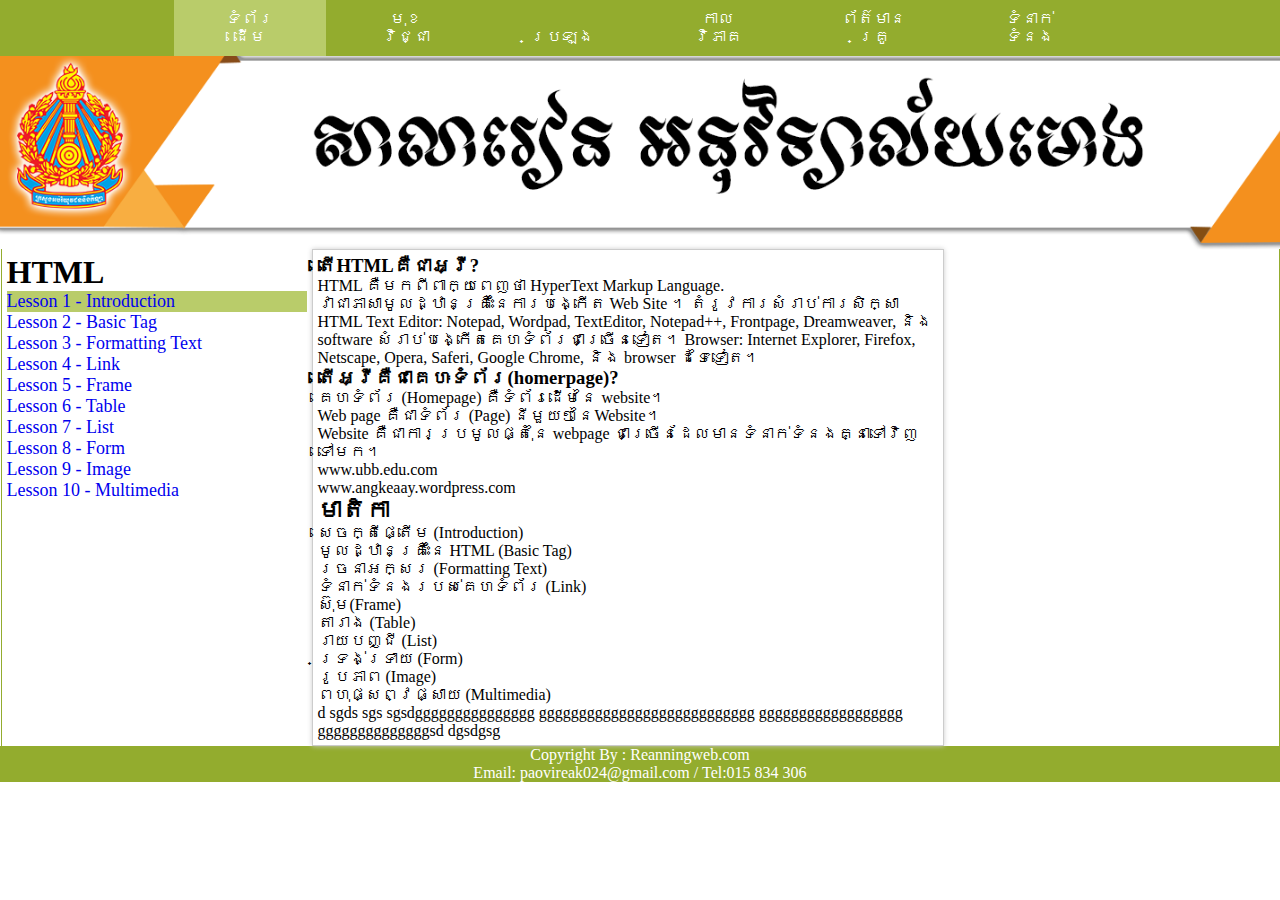
==== index.html @ 5720afa8 "Add files via upload" ====
<!DOCTYPE html>
<html>
<head>
	<meta charset="utf-8">
	<meta http-equiv="X-UA-Compatible" content="IE=edge">
	<title></title>
	<link rel="stylesheet" href="css/styleme.css">
</head>
<body>
	<div class="container">
		<nav>
			<div class="menu">
			<ul>
				<li class="active"><a href="index.html">ទំព័រដើម</a></li>
				<li><a href="css.html">មុខវិជ្ជា</a></li>
				<li><a href="java.html">ប្រឡង</a></li>
				<li><a href="php.html">កាលវិភាគ</a></li>
				<li><a href="bootstrap.html">ព័ត៌មានគ្រូ</a></li>
				<li><a href="contageus.html">ទំនាក់ទំនង</a></li>
			</ul>
		</div>
		</nav>
		
	</div>

	
	<div class="container">
		<div class="content">
			<div class="rowbanner">
				<div class="banner">
					<img src="img/banner.png" alt="">
				</div>
			</div>
			<div class="row">
				<div class="colleft"> 
					<h1>HTML</h1>
					<a href="#" class="active">Lesson 1 - Introduction</a>
					<a href="#">Lesson 2 -  Basic Tag</a>
					<a href="#">Lesson 3 - Formatting Text</a>
					<a href="#">Lesson 4 - Link</a>
					<a href="#">Lesson 5 - Frame</a>
					<a href="#">Lesson 6 - Table</a>
					<a href="#">Lesson 7 - List</a>
					<a href="#">Lesson 8 - Form</a>
					<a href="#">Lesson 9 - Image</a>
					<a href="#">Lesson 10 - Multimedia</a>
				</div>
				<div class="colcenter">
					<h3>តើHTMLគឺជាអ្វី?</h3>
					<p>HTML គឺមកពីពាក្យពេញថា HyperText Markup Language. </p>
					<p>វាជា​ភាសាមូលដ្ឋានគ្រឹះនៃការបង្កើត  Web Site​ ។
					តំរូវការសំរាប់ការសិក្សា​ HTML
					Text Editor: Notepad, Wordpad, TextEditor, Notepad++, Frontpage, Dreamweaver, និង software សំរាប់បង្កើតគេហទំព័រជាច្រើនទៀត។
					Browser: Internet Explorer, Firefox, Netscape, Opera, Saferi, Google Chrome, និង​ browser ដទៃទៀត។</p>
					
					<h3>តើអ្វីគឺជាគេហៈទំព័រ(homerpage)?</h3>
					<p>គេហទំព័រ​ (Homepage) គឺ​ទំព័រដើមនៃ website។</p>
					<p>Web page គឺជា​ទំព័រ (Page) នីមួយៗនៃWebsite។</p>
					<p>Website គឺជាការប្រមូលផ្តុំនៃ webpage ជាច្រើនដែលមានទំនាក់ទំនងគ្នាទៅវិញទៅមក។</p>
					<p>www.ubb.edu.com</p>
					<p>www.angkeaay.wordpress.com</p>

					<h2>មាតិកា</h2>
					<p>សេចក្តីផ្តើម​​ (Introduction)</p>
					<p>មូលដ្ឋានគ្រឹះនៃ​ HTML (Basic Tag)</p>
					<p>រចនាអក្សរ (Formatting Text)</p>
					<p>ទំនាក់ទំនងរបស់គេហទំព័រ (Link)</p>
					<p>ស៊ុម(Frame)</p>
					<p>តារាង (Table)</p>
					<p>រាយបញ្ជី (List)</p>
					<p>ទ្រង់ទ្រាយ (Form)</p>
					<p>រូបភាព (Image)</p>
					<p>ពហុផ្សព្វផ្សាយ (Multimedia)</p>
					d
					sgds
					sgs
					sgsdggggggggggggggg ggggggggggggggggggggggggggg  gggggggggggggggggg ggggggggggggggsd dgsdgsg
				</div>
				<div class="colright">
					<img src="img/img1.jpg" alt="">
				</div>
			</div>
		</div>
	</div>
	<div class="clear"></div>
	<div class="container">
		<div class="footer">
		Copyright By : Reanningweb.com<br>Email: paovireak024@gmail.com / Tel:015 834 306
	</div>
	</div>
	
</body>
</html>
---- css/styleme.css ----
*{
	padding: 0;
	margin:0 auto;
}
.container{
	display: block;
}
.menu{
	position: fixed;
	right: 0;
	left: 0;
	top: 0;
	background-color: #93ac2e;
	text-align: center;
}
.menu ul li{
	display: inline-block;
	text-align: center;
	position: relative;
}
.menu ul li a{
	text-decoration: none;
	color: #FFF;
	text-align: center;
	display: block;
	padding:10px 40px;
	margin:0 -2px;
	width: 76px;
	transition-duration: .5s;
}
.menu ul li a:hover{
	background-color: #b9cc6a;
	transform:scale(1.1);
	transition-duration: .5s;
}
.active{
	background-color: #b9cc6a;
}
.content{
	margin-top:40px;
}
.content .rowbanner .banner{
	width: 1300px;
}
.content .rowbanner .banner img{
	width:100%;
}
.content .row{
	width: 1277px;
	margin-top: -5px;
	border-left: 1px solid #93ac2e;
	border-right: 1px solid #93ac2e;
}
.content .row .colleft{
	float: left;
	width:300px;
	padding: 5px;
}
.content .row .colleft a{
	display: block;
	font-size: 18px;
	text-decoration: none;
}
.content .row .colcenter{
	border: 1px solid #CCC;
	box-shadow: 0 0 5px #CCC;
	width:620px;
	padding: 5px;
	font-family: Khmer OS Battambang;
	display: inline-block;
}
.content .row .colright{
	float: right;
	width:300px;
	padding: 5px;
}
.content .row .colright img{
	width: 100%;
}
.clear{
	clear: both;
}
.container .footer{
	background-color:#93ac2e;
	color: #FFF;
	text-align: center; 
}
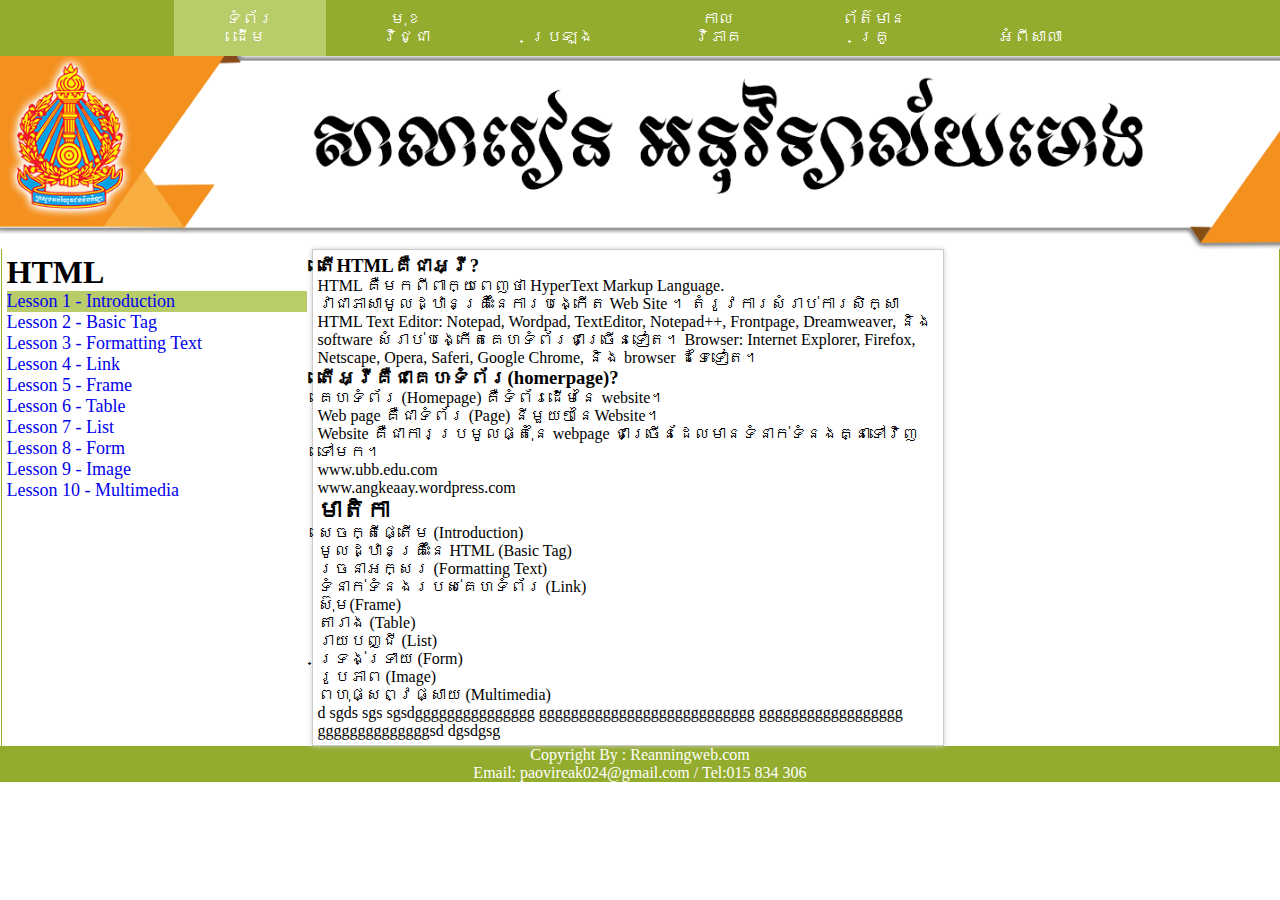
==== commit 81706897: "Update index.html" ====
--- a/index.html
+++ b/index.html
@@ -16,7 +16,7 @@
 				<li><a href="java.html">ប្រឡង</a></li>
 				<li><a href="php.html">កាលវិភាគ</a></li>
 				<li><a href="bootstrap.html">ព័ត៌មានគ្រូ</a></li>
-				<li><a href="contageus.html">ទំនាក់ទំនង</a></li>
+				<li><a href="contageus.html">អំពីសាលា</a></li>
 			</ul>
 		</div>
 		</nav>
@@ -90,4 +90,4 @@
 	</div>
 	
 </body>
-</html>+</html>
